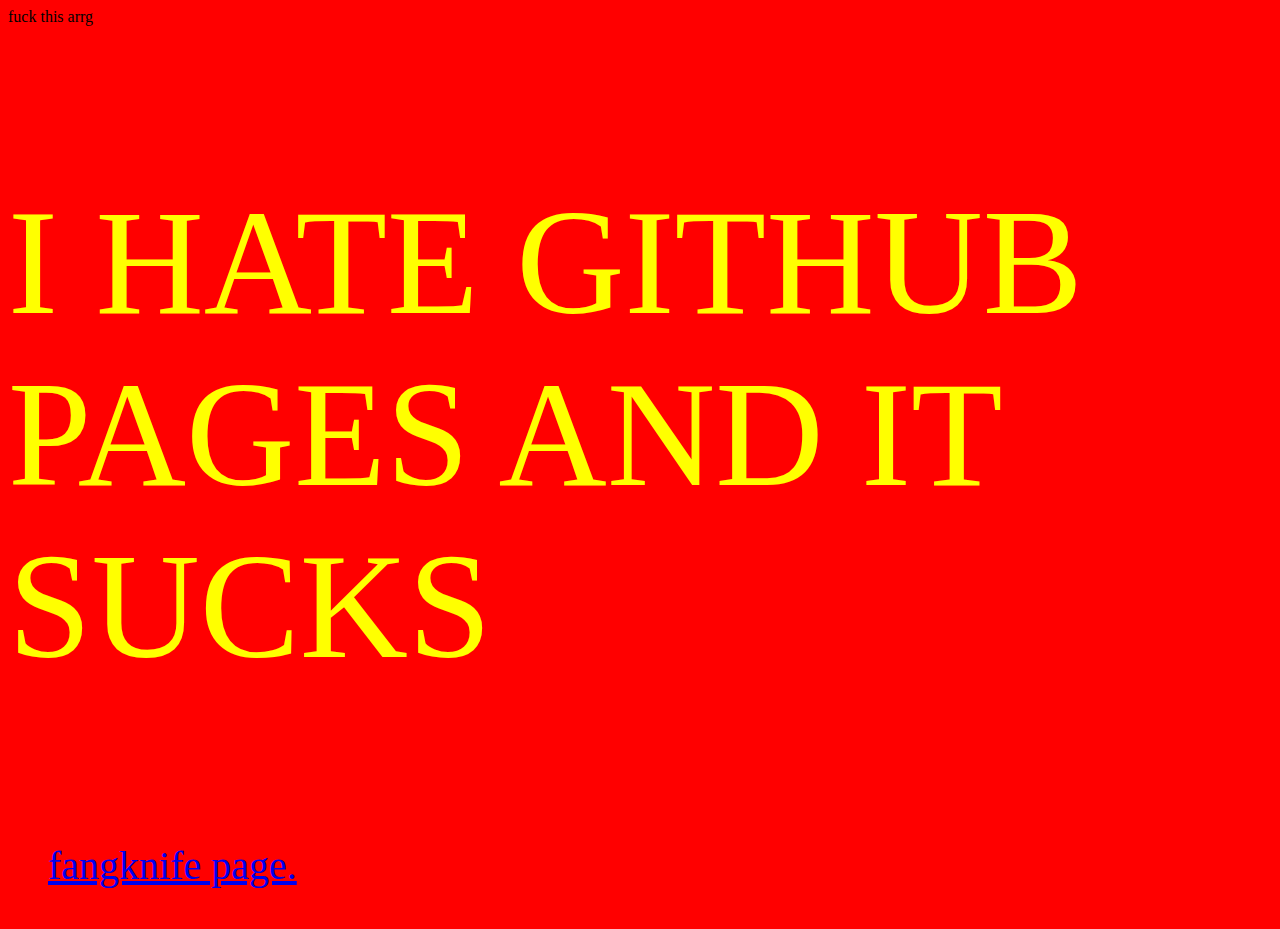
==== index.html @ c9859e25 "Add files via upload" ====
<html lang="en">
<head>
    <meta charset="UTF-8">
    <meta http-equiv="X-UA-Compatible" content="IE=edge">
    <meta name="viewport" content="width=device-width, initial-scale=1.0">
    <title>Document</title>
    <link rel="stylesheet" href="styles.css">
</head>
<body>
  <h> fuck this arrg </h>
  <p> I HATE GITHUB PAGES AND IT SUCKS </p>
  <ul>
  <a href="page_2b.html">fangknife page.</a> 
  </ul>

    
</body>
</html>
---- styles.css ----
body {
    background-color: red;
}
p {
    font-family: diediedie;
    color: yellow;
    font-size: 150px;
}
ul{
font-family: speedattack;
color:black;
font-size: 40px;
}
@font-face {
    font-family: 'diediedie';
    src: url('diediedie\\diediedie.ttf');
  }

@font-face {
    font-family: 'speedattack';
    src: url('speed-attack-demo\\speedattackdemoregular.ttf');
  }
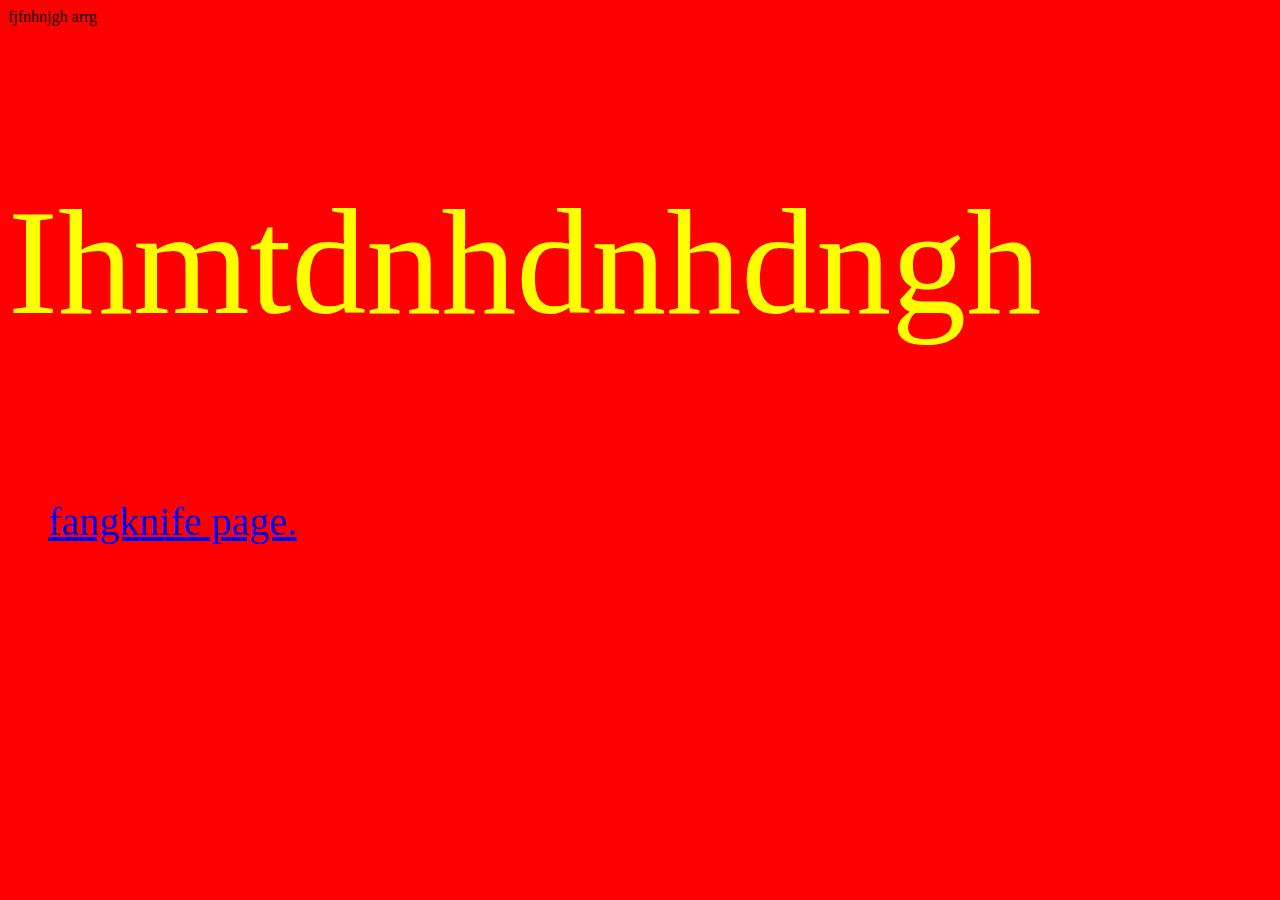
==== commit 17687ae2: "Add files via upload" ====
--- a/index.html
+++ b/index.html
@@ -3,12 +3,13 @@
     <meta charset="UTF-8">
     <meta http-equiv="X-UA-Compatible" content="IE=edge">
     <meta name="viewport" content="width=device-width, initial-scale=1.0">
-    <title>Document</title>
+    <title>uh oh</title>
     <link rel="stylesheet" href="styles.css">
+    <link rel="icon" type="image/x-icon" href="favicon_2.ico.png">
 </head>
 <body>
-  <h> fuck this arrg </h>
-  <p> I HATE GITHUB PAGES AND IT SUCKS </p>
+  <h> fjfnhnjgh arrg </h>
+  <p> Ihmtdnhdnhdngh </p>
   <ul>
   <a href="page_2b.html">fangknife page.</a> 
   </ul>
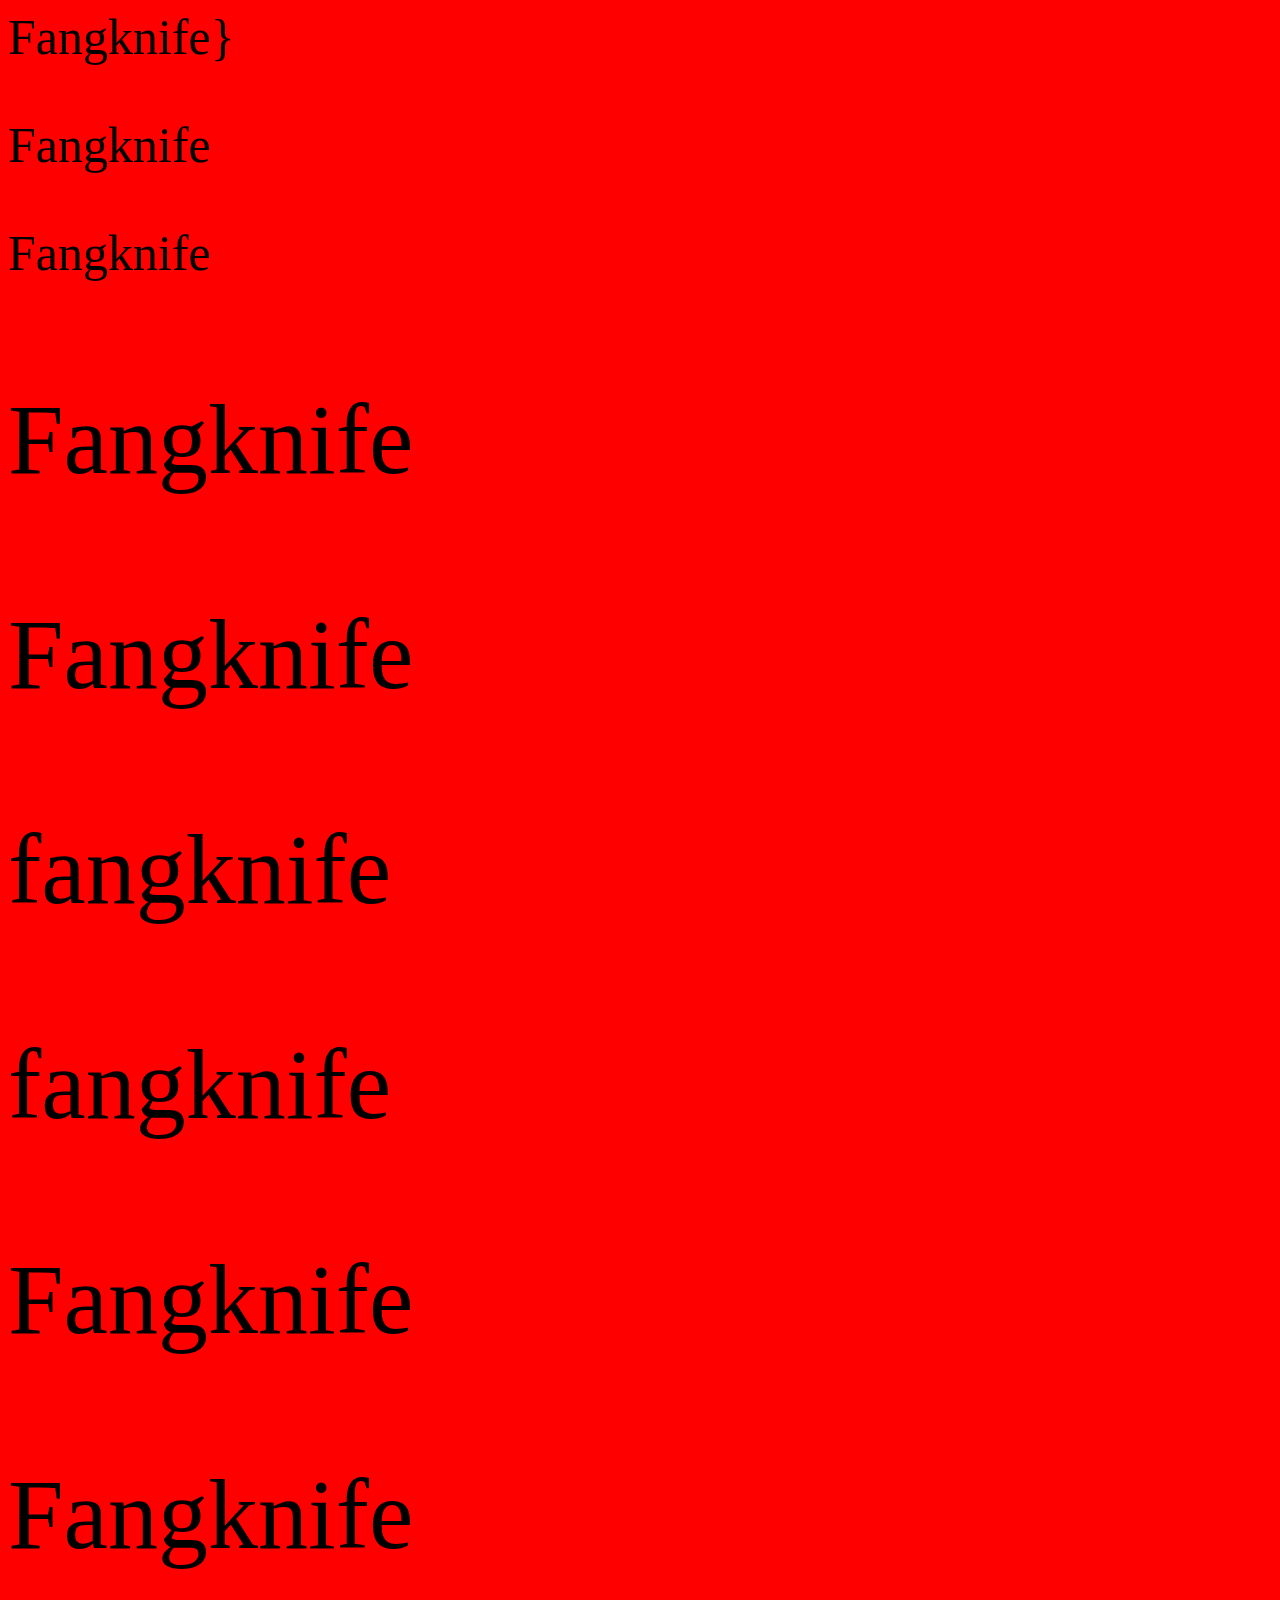
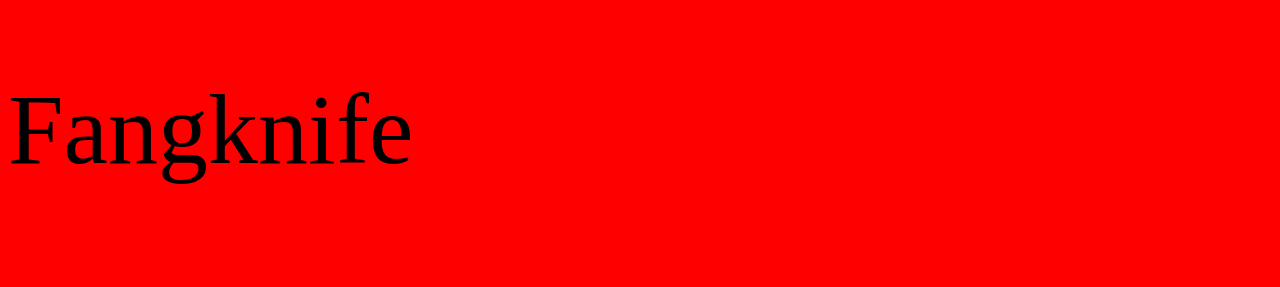
==== commit 168ca9f9: "Add files via upload" ====
--- a/index.html
+++ b/index.html
@@ -8,12 +8,18 @@
     <link rel="icon" type="image/x-icon" href="favicon_2.ico.png">
 </head>
 <body>
-  <h> fjfnhnjgh arrg </h>
-  <p> Ihmtdnhdnhdngh </p>
-  <ul>
-  <a href="page_2b.html">fangknife page.</a> 
-  </ul>
+  <p class="sword"> Fangknife} </p>
+    <p class="speed"> Fangknife </p>
+    <p class="die"> Fangknife </p>
+    <p class="heartless"> Fangknife </p>
+    <p class="swamp_witch"> Fangknife </p>
+    <p class="run_2"> fangknife </p>
+    <p class="horrorcore"> fangknife </p>
+    <p class="alligators"> Fangknife </p>
+    <p class="knife"> Fangknife </p>
+    <p class="lords"> Fangknife </p>
+
 
     
 </body>
-</html>
+</html>--- a/styles.css
+++ b/styles.css
@@ -1,15 +1,55 @@
 body {
     background-color: red;
 }
-p {
+.die {
     font-family: diediedie;
-    color: yellow;
-    font-size: 150px;
+    color: black;
+    font-size: 50px;
 }
-ul{
+.sword {
+  font-family: barbarian;
+  color: black;
+  font-size: 50px;
+}
+.speed{
 font-family: speedattack;
 color:black;
-font-size: 40px;
+font-size: 50px;
+}
+.heartless{
+  font-family: heartless;
+  color:black;
+  font-size: 100px;
+}
+.swamp_witch{
+  font-family: swamp_witch;
+  color:black;
+  font-size: 100px;
+}
+.run_2{
+  font-family: run_2;
+  color:black;
+  font-size: 100px;
+}
+.horrorcore{
+  font-family: horrorcore;
+  color:black;
+  font-size: 100px;
+}
+.alligators{
+  font-family: alligators;
+  color:black;
+  font-size: 100px;
+}
+.knife{
+  font-family: knife;
+  color:black;
+  font-size: 100px;
+}
+.lords{
+  font-family: lords;
+  color:black;
+  font-size: 100px;
 }
 @font-face {
     font-family: 'diediedie';
@@ -19,4 +59,37 @@
 @font-face {
     font-family: 'speedattack';
     src: url('speed-attack-demo\\speedattackdemoregular.ttf');
+  }
+
+@font-face {
+    font-family: 'barbarian';
+    src: url('Barbarian.ttf');
+  }
+  @font-face {
+    font-family: 'heartless';
+    src: url('heartless/Heartless.ttf');
+  }
+  @font-face {
+    font-family: 'swamp_witch';
+    src: url('swamp_witch/Swamp\ Witch.ttf');
+  }
+  @font-face {
+    font-family: 'run_2';
+    src: url('run_2/Run!\ Demo.otf');
+  }
+  @font-face {
+    font-family: 'horrorcore';
+    src: url('horrorcore/horrorCORE.ttf');
+  }
+  @font-face {
+    font-family: 'alligators';
+    src: url('cold_night_for_alligators/coldnightforalligators.ttf');
+  }
+  @font-face {
+    font-family: 'knife';
+    src: url('knife/Knife.ttf');
+  }
+  @font-face {
+    font-family: 'lords';
+    src: url('mb_lords_of_evil/MB-LordsOfEvil.ttf');
   }